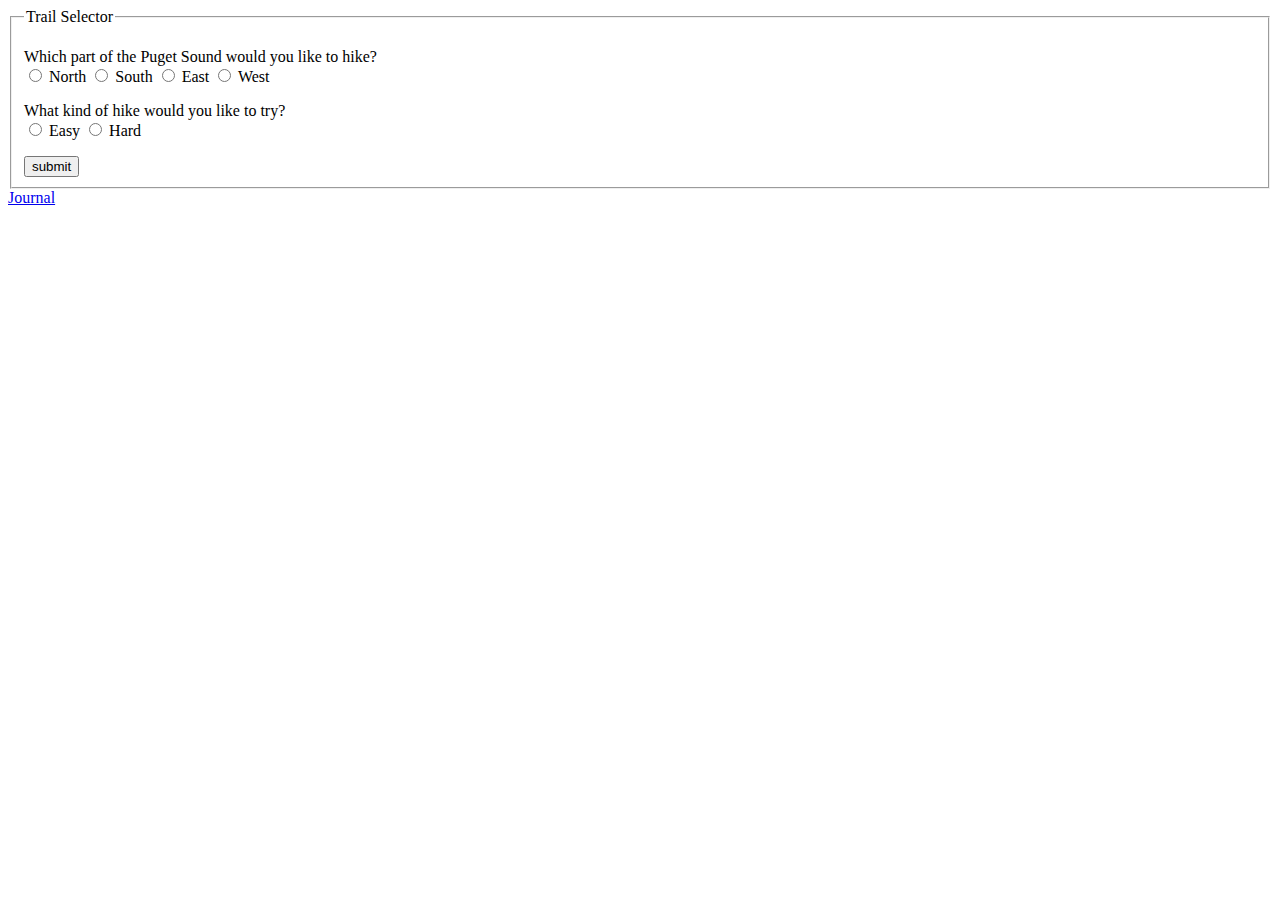
==== index.html @ 9f18eaab "Merge pull request #18 from 42towel/index-init" ====
<!DOCTYPE html>
<html>
  <head>
    <title>Choose Your Own Hiking Adventure!</title>
    <link href="css/style.css" rel="stylesheet" type="text/css" />
  </head>
  <body>
    <header>
    </header>
    <article>
      <form id="formTrailSelector">
        <fieldset>
          <legend>Trail Selector</legend>
            <p>Which part of the Puget Sound would you like to hike?
              <br />
              <input type="radio" name="regionForm" value="north" /> North
              <input type="radio" name="regionForm" value="south" /> South
              <input type="radio" name="regionForm" value="east" /> East
              <input type="radio" name="regionForm" value="west" /> West
            </p>
            <p>What kind of hike would you like to try?
              <br />
              <input type="radio" name="difficultyForm" value="easy" /> Easy
              <input type="radio" name="difficultyForm" value="hard" /> Hard
            </p>
            <input type="submit" value="submit" />
        </fieldset>
      </form>
    </article>
    <div id="journalLink">
      <a href="journal.html" alt="link to Journal page">Journal</a>
    </div>
  </body>
</html>
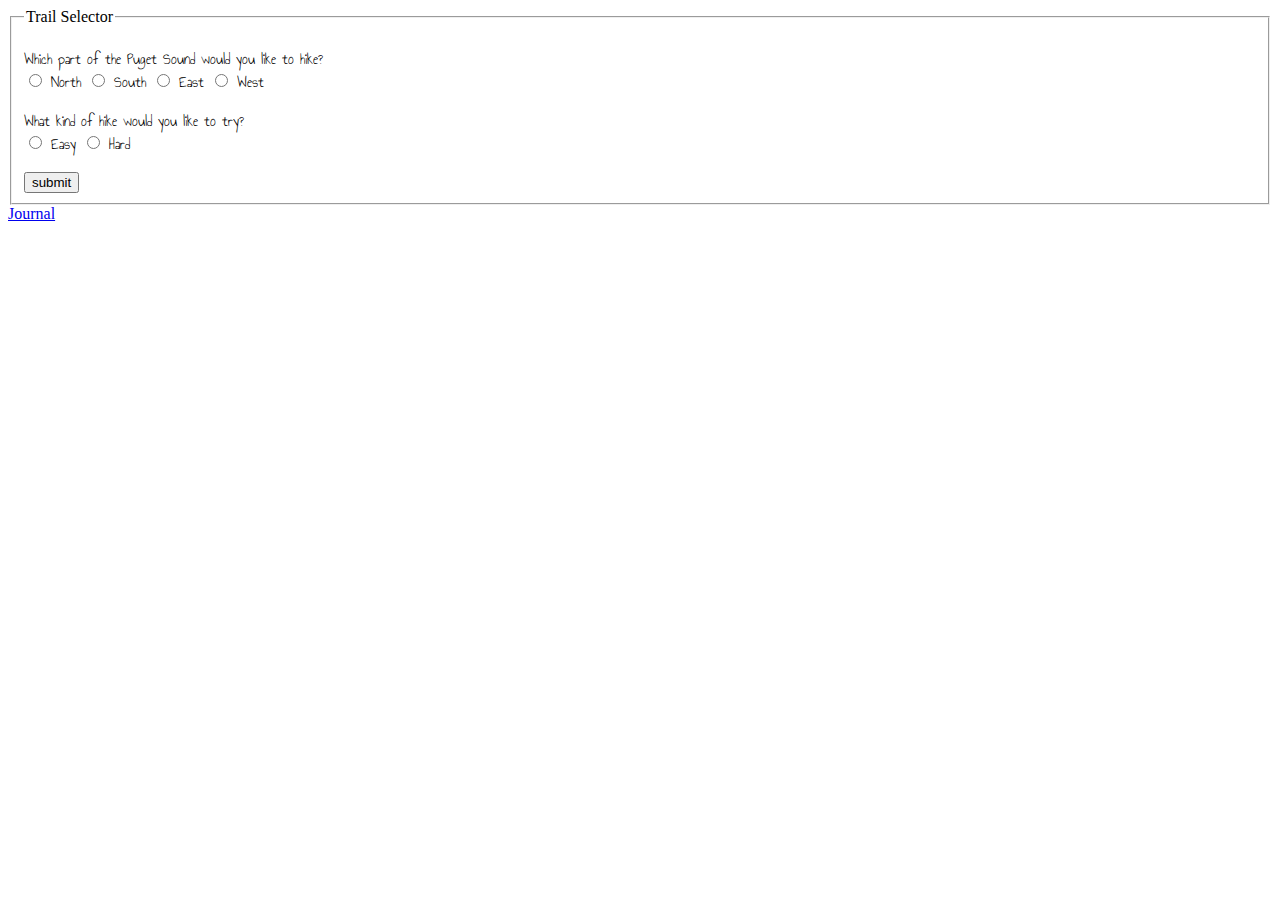
==== commit 5df586bb: "updated css and html css links" ====
--- a/index.html
+++ b/index.html
@@ -3,6 +3,7 @@
   <head>
     <title>Choose Your Own Hiking Adventure!</title>
     <link href="css/style.css" rel="stylesheet" type="text/css" />
+    <link href="https://fonts.googleapis.com/css?family=Annie+Use+Your+Telescope|Bangers|Barrio" rel="stylesheet">
   </head>
   <body>
     <header>
--- a/css/style.css
+++ b/css/style.css
@@ -0,0 +1,11 @@
+p {
+    font-family: 'Annie Use Your Telescope', serif;
+  }
+
+h3 {
+    font-family: 'Bangers', serif;
+  }
+
+h1 {
+    font-family: 'Barrio', serif;
+}
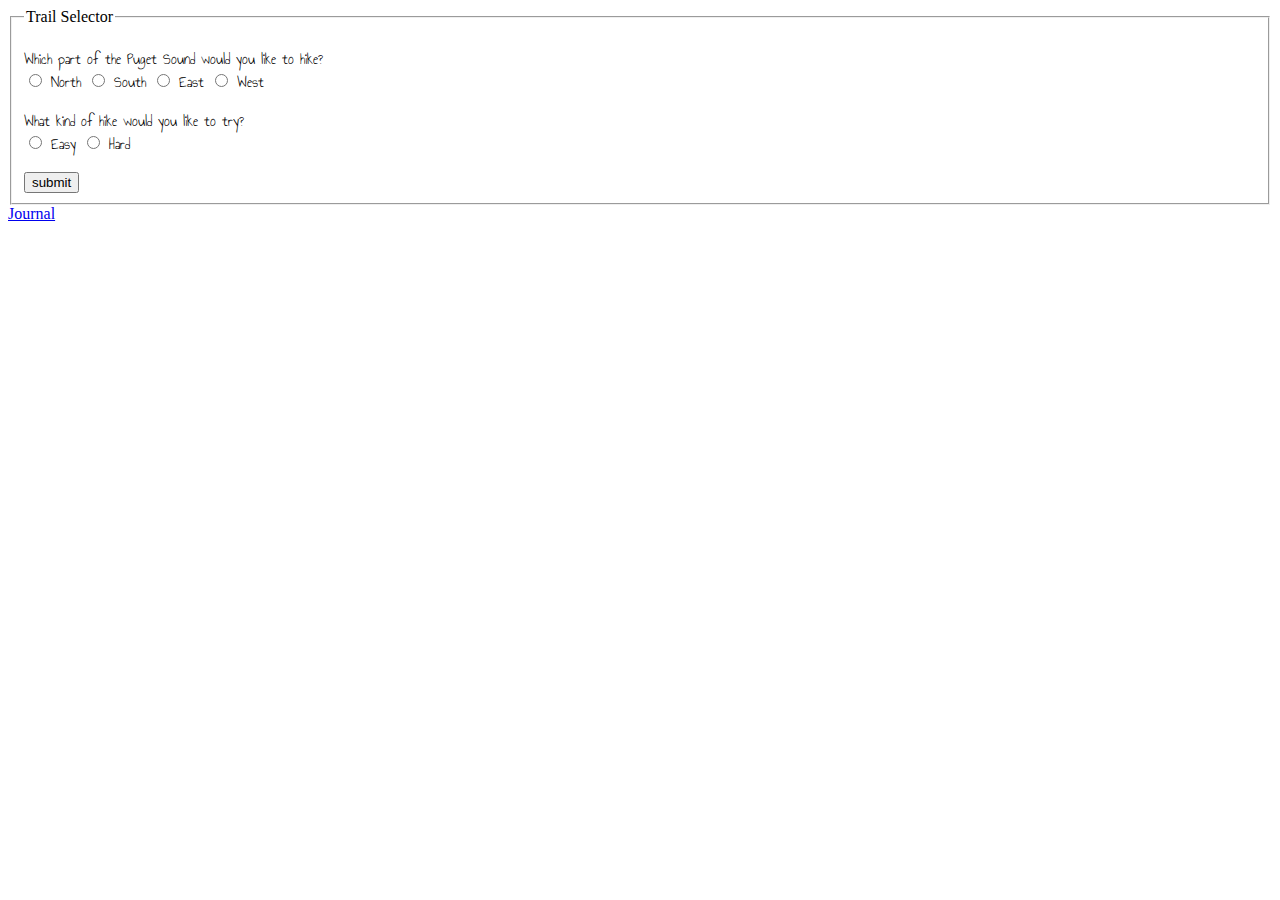
==== commit ef24f812: "Merge pull request #43 from 42towel/tuesTrials" ====
--- a/index.html
+++ b/index.html
@@ -30,6 +30,8 @@
     </article>
     <div id="journalLink">
       <a href="journal.html" alt="link to Journal page">Journal</a>
+
     </div>
   </body>
+  <script src="js/app.js"></script>
 </html>
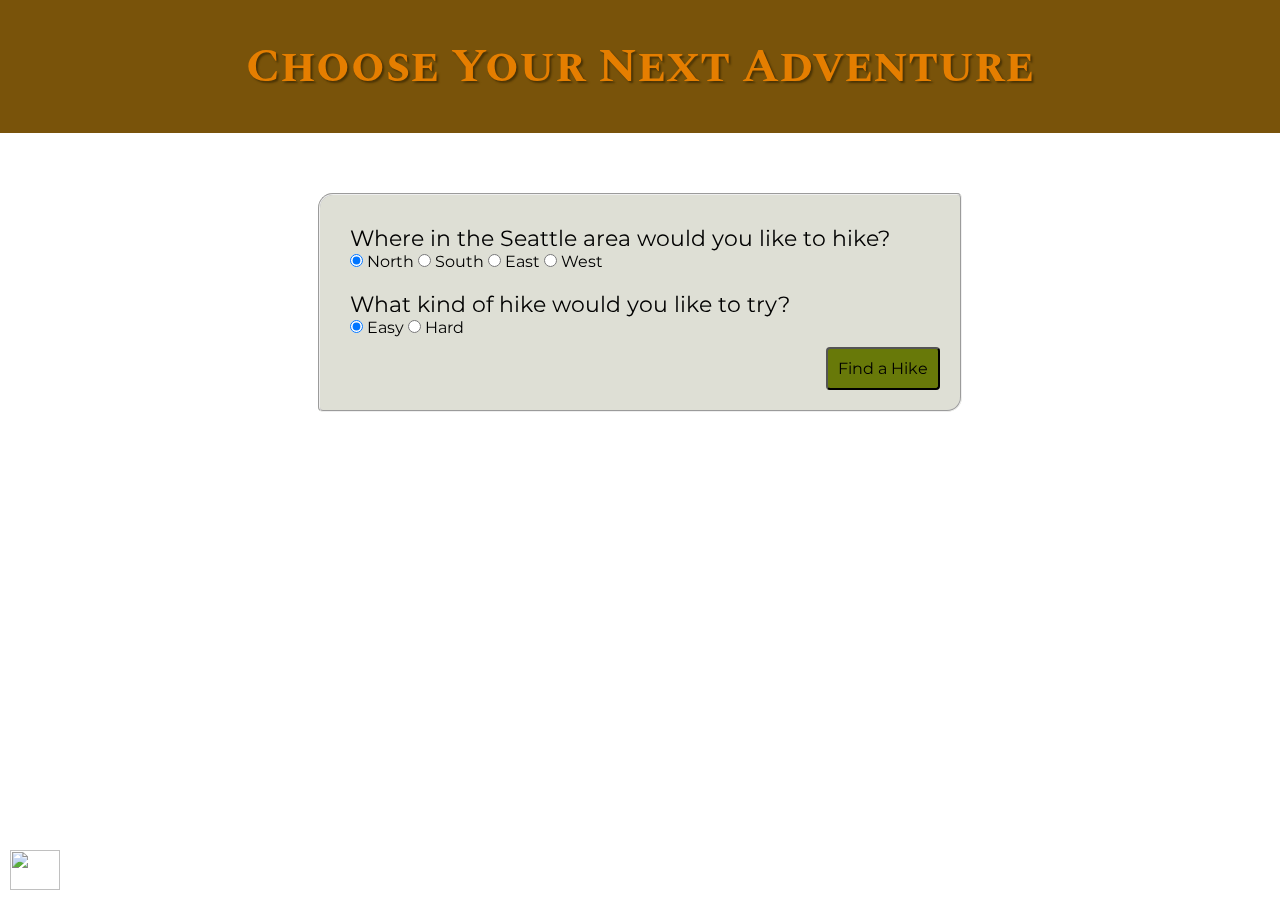
==== commit 17df730d: "Moved home-page styling to style.css for all 3 pages" ====
--- a/index.html
+++ b/index.html
@@ -3,35 +3,34 @@
   <head>
     <title>Choose Your Own Hiking Adventure!</title>
     <link href="css/style.css" rel="stylesheet" type="text/css" />
-    <link href="https://fonts.googleapis.com/css?family=Annie+Use+Your+Telescope|Bangers|Barrio" rel="stylesheet">
+    <link href="https://fonts.googleapis.com/css?family=Josefin+Sans|Montserrat|Spectral" rel="stylesheet">
   </head>
   <body>
-    <header>
+    <header class="brown1">
+      <h1 class="orangefont">Choose Your Next Adventure</h1>
     </header>
     <article>
       <form id="formTrailSelector">
-        <fieldset>
-          <legend>Trail Selector</legend>
-            <p>Which part of the Puget Sound would you like to hike?
+        <fieldset class="gray1">
+          <!-- <legend>Find a Hike</legend> -->
+            <p><span class="feature">Where in the Seattle area would you like to hike?</span>
               <br />
-              <input type="radio" name="regionForm" value="north" /> North
+              <input type="radio" name="regionForm" value="north" checked="checked" /> North
               <input type="radio" name="regionForm" value="south" /> South
               <input type="radio" name="regionForm" value="east" /> East
               <input type="radio" name="regionForm" value="west" /> West
             </p>
-            <p>What kind of hike would you like to try?
+            <p><span class="feature">What kind of hike would you like to try?</span>
               <br />
-              <input type="radio" name="difficultyForm" value="easy" /> Easy
+              <input type="radio" name="difficultyForm" value="easy" checked="checked" /> Easy
               <input type="radio" name="difficultyForm" value="hard" /> Hard
             </p>
-            <input type="submit" value="submit" />
-        </fieldset>
+            <button type="submit" class="green" id="hikeSubmit">Find a Hike</button>
+          </fieldset>
       </form>
     </article>
-    <div id="journalLink">
-      <a href="journal.html" alt="link to Journal page">Journal</a>
-
-    </div>
+    <a href="journal.html" alt="link to Journal page"><img src="images/journal-icon.png" /></a>
+    <div class="background" id="homeBackground"></div>
   </body>
   <script src="js/app.js"></script>
 </html>
--- a/css/style.css
+++ b/css/style.css
@@ -1,11 +1,139 @@
-p {
-    font-family: 'Annie Use Your Telescope', serif;
-  }
+* {
+  margin: 0;
+}
+
+.background {
+  background-size: cover;
+  position: fixed;
+  left: 0;
+  top: 0;
+  z-index: -1;
+  width: 100%;
+  height: 100%;
+}
+
+#homeBackground {
+  background-image: url("../images/backgrounds/hoh2.jpg");
+}
+
+/************************************
+  Colors
+*************************************/
+.green {
+  background-color: #687909;
+}
+
+.brown1 {
+  background-color: #79530a;
+}
+
+.brown2 {
+  background-color: #866422;
+}
+
+.orange {
+  background-color: #e57e00;
+}
+
+.orangefont {
+  color: #e57e00;
+}
+
+.gray1 {
+  background-color: #dedfd5;
+}
+
+.gray2 {
+  background-color: #fcfcf9;
+}
+
+/****************************
+  fonts
+*****************************/
+* {
+  font-family: 'Montserrat', sans-serif;
+}
+
+h1 {
+  font-family: 'Spectral', serif;
+  font-size: 48px;
+  text-shadow: 2px 2px 2px #4a3305;
+  font-variant: small-caps;
+}
+
+h2 {
+  font-family: 'Spectral', serif;
+  font-size: 36px;
+  margin: 8px;
+}
 
 h3 {
-    font-family: 'Bangers', serif;
-  }
+  font-family: 'Spectral', serif;
+  font-size: 24px;
+  margin: 6px;
+}
 
+.feature {
+  font-size: 22px;
+}
+
+
+a {
+  font-size: 16px;
+  color: #e57e00;
+  text-decoration: none;
+}
+
+a:hover {
+  color: black
+}
+
+/***********************************
+ Positioning
+***********************************/
 h1 {
-    font-family: 'Barrio', serif;
+  text-align: center;
+  padding: 30px 0px;
 }
+
+fieldset {
+  align-content: center;
+  width: 600px;
+  margin: 60px auto;
+  padding: 20px;
+  border-radius: 15px 5px;
+}
+
+p {
+  padding: 10px;
+}
+
+a {
+  float: right;
+  margin-right: 40px;
+}
+
+button {
+  padding: 10px;
+  border-radius: 4px;
+  float: right;
+  font-size: 16px;
+  color: black;
+}
+
+button:hover {
+  background-color: #687909;
+  box-shadow: 2px 2px 2px #79530a;
+}
+
+a > img {
+  width: 50px;
+  height: 40px;
+  position: fixed;
+  bottom: 10px;
+  left: 10px;
+}
+
+a > img:hover {
+  opacity: 0.7;
+}
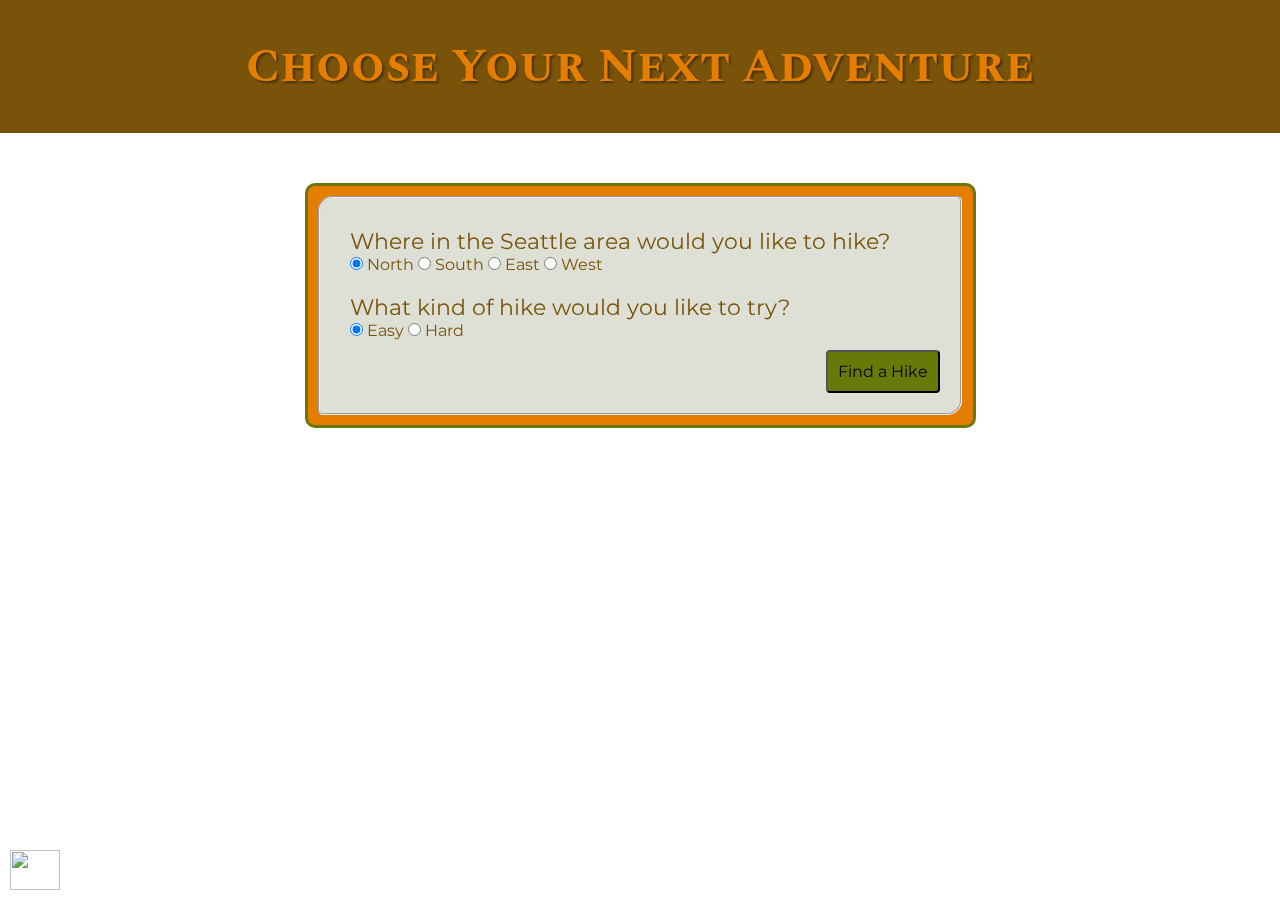
==== commit f72e0cb0: "changed journal form reset, added banner to journal" ====
--- a/index.html
+++ b/index.html
@@ -12,7 +12,6 @@
     <article>
       <form id="formTrailSelector">
         <fieldset class="gray1">
-          <!-- <legend>Find a Hike</legend> -->
             <p><span class="feature">Where in the Seattle area would you like to hike?</span>
               <br />
               <input type="radio" name="regionForm" value="north" checked="checked" /> North
--- a/css/style.css
+++ b/css/style.css
@@ -1,5 +1,6 @@
 * {
   margin: 0;
+  color: #79530a;
 }
 
 .background {
@@ -16,6 +17,10 @@
   background-image: url("../images/backgrounds/hoh2.jpg");
 }
 
+#journalBackground {
+  background-image: url('../images/journal_background.jpg');
+}
+
 /************************************
   Colors
 *************************************/
@@ -47,6 +52,10 @@
   background-color: #fcfcf9;
 }
 
+label {
+  color: black;
+}
+
 /****************************
   fonts
 *****************************/
@@ -67,10 +76,10 @@
   margin: 8px;
 }
 
+
 h3 {
   font-family: 'Spectral', serif;
   font-size: 24px;
-  margin: 6px;
 }
 
 .feature {
@@ -88,9 +97,12 @@
   color: black
 }
 
+
+
 /***********************************
  Positioning
 ***********************************/
+
 h1 {
   text-align: center;
   padding: 30px 0px;
@@ -99,9 +111,17 @@
 fieldset {
   align-content: center;
   width: 600px;
-  margin: 60px auto;
   padding: 20px;
   border-radius: 15px 5px;
+}
+
+form {
+  background-color: #e57e00;
+  border: 3px solid #687909;
+  border-radius: 10px;
+  padding: 10px;
+  margin: 50px auto;
+  width: 645px;
 }
 
 p {
@@ -126,6 +146,76 @@
   box-shadow: 2px 2px 2px #79530a;
 }
 
+textarea {
+  resize: none;
+}
+
+.input {
+  color: black;
+  background-color: #fcfcf9;
+  text-indent: 3px;
+  margin: 20px;
+}
+
+#journalButton {
+  float: none;
+  border-radius: 10px;
+  color: #fcfcf9;
+  background-color: #79530a;
+  margin-left: 5px;
+  margin-top: 2px;
+}
+
+#trailLabel {
+  margin-left: 50px;
+}
+
+#journal {
+  width: 75%;
+  margin: auto;
+}
+
+#journal div {
+  border: 3px solid #687909;
+  border-radius: 10px;
+  background-color: #dedfd5;
+  margin: 25px;
+}
+
+.title {
+  float: left;
+  display: inline;
+  margin-left: 25px;
+}
+
+.trail {
+  float: right;
+  display: inline;
+  margin-right: 25px;
+}
+
+#journal div hr {
+  clear: both;
+  margin: 3px;
+  border-color: #687909;
+}
+
+#journal div p {
+  font-family: 'Spectral', serif;
+  margin: 25px 25px;
+  text-align: center;
+}
+
+footer a {
+  color: #fcfcf9;
+  font-family: 'Josefin Sans', sans-serif;
+}
+
+footer p {
+  color: #fcfcf9;
+  font-family: 'Josefin Sans', sans-serif;
+}
+
 a > img {
   width: 50px;
   height: 40px;
@@ -137,3 +227,7 @@
 a > img:hover {
   opacity: 0.7;
 }
+
+#secondLink {
+  margin-left: 75px;
+}
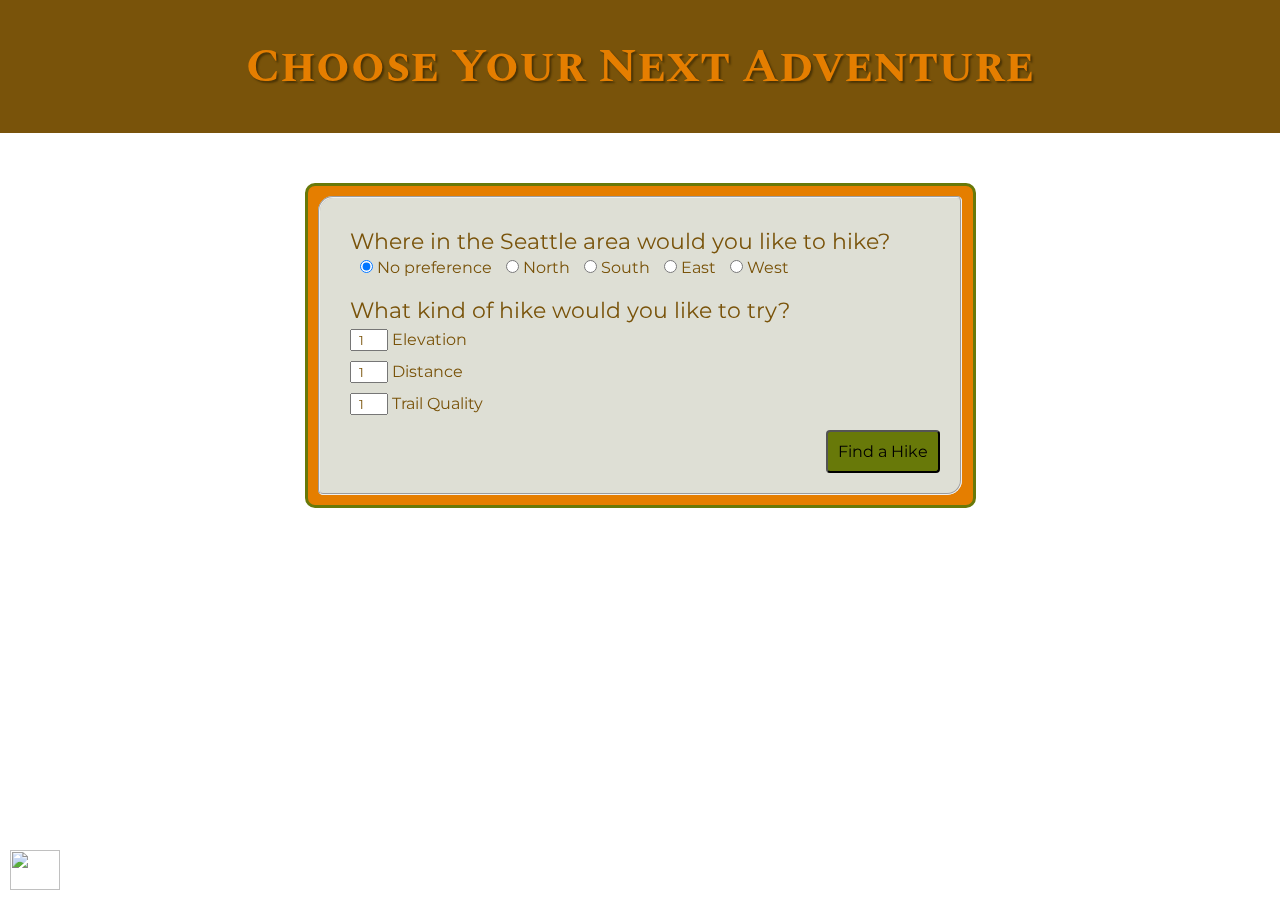
==== commit ae58b59d: "Merge pull request #78 from 42towel/add-features" ====
--- a/index.html
+++ b/index.html
@@ -14,15 +14,19 @@
         <fieldset class="gray1">
             <p><span class="feature">Where in the Seattle area would you like to hike?</span>
               <br />
-              <input type="radio" name="regionForm" value="north" checked="checked" /> North
-              <input type="radio" name="regionForm" value="south" /> South
-              <input type="radio" name="regionForm" value="east" /> East
-              <input type="radio" name="regionForm" value="west" /> West
+              <input type="radio" class="regionbuttons" name="regionForm" value="no_preference" checked="checked" /> No preference
+              <input type="radio" class="regionbuttons" name="regionForm" value="north" /> North
+              <input type="radio" class="regionbuttons" name="regionForm" value="south" /> South
+              <input type="radio" class="regionbuttons" name="regionForm" value="east" /> East
+              <input type="radio" class="regionbuttons" name="regionForm" value="west" /> West
             </p>
             <p><span class="feature">What kind of hike would you like to try?</span>
-              <br />
-              <input type="radio" name="difficultyForm" value="easy" checked="checked" /> Easy
-              <input type="radio" name="difficultyForm" value="hard" /> Hard
+              <br /><input type="number" class="numboxes" name="elevationForm" value="1" min="1" max="5"/> Elevation
+              <br /><input type="number" class="numboxes" name="distanceForm" value="1" min="1" max="5"/> Distance
+              <br /><input type="number" class="numboxes" name="qualityForm" value="1" min="1" max="5"/> Trail Quality
+
+              <!-- <input type="radio" name="difficultyForm" value="easy" checked="checked" /> Easy
+              <input type="radio" name="difficultyForm" value="hard" /> Hard -->
             </p>
             <button type="submit" class="green" id="hikeSubmit">Find a Hike</button>
           </fieldset>
--- a/css/style.css
+++ b/css/style.css
@@ -14,11 +14,11 @@
 }
 
 #homeBackground {
-  background-image: url("../images/backgrounds/hoh2.jpg");
+  background-image: url("../images/backgrounds/wonderland_trail_rainier_2.jpg");
 }
 
 #journalBackground {
-  background-image: url('../images/journal_background.jpg');
+  background-image: url('../images/backgrounds/mt_baker.jpg');
 }
 
 /************************************
@@ -128,6 +128,17 @@
   padding: 10px;
 }
 
+.regionbuttons {
+  margin-top: 5px;
+  margin-left: 10px;
+}
+
+.numboxes {
+  text-align: center;
+  width: 30px;
+  margin: 5px 0px;
+}
+
 a {
   float: right;
   margin-right: 40px;
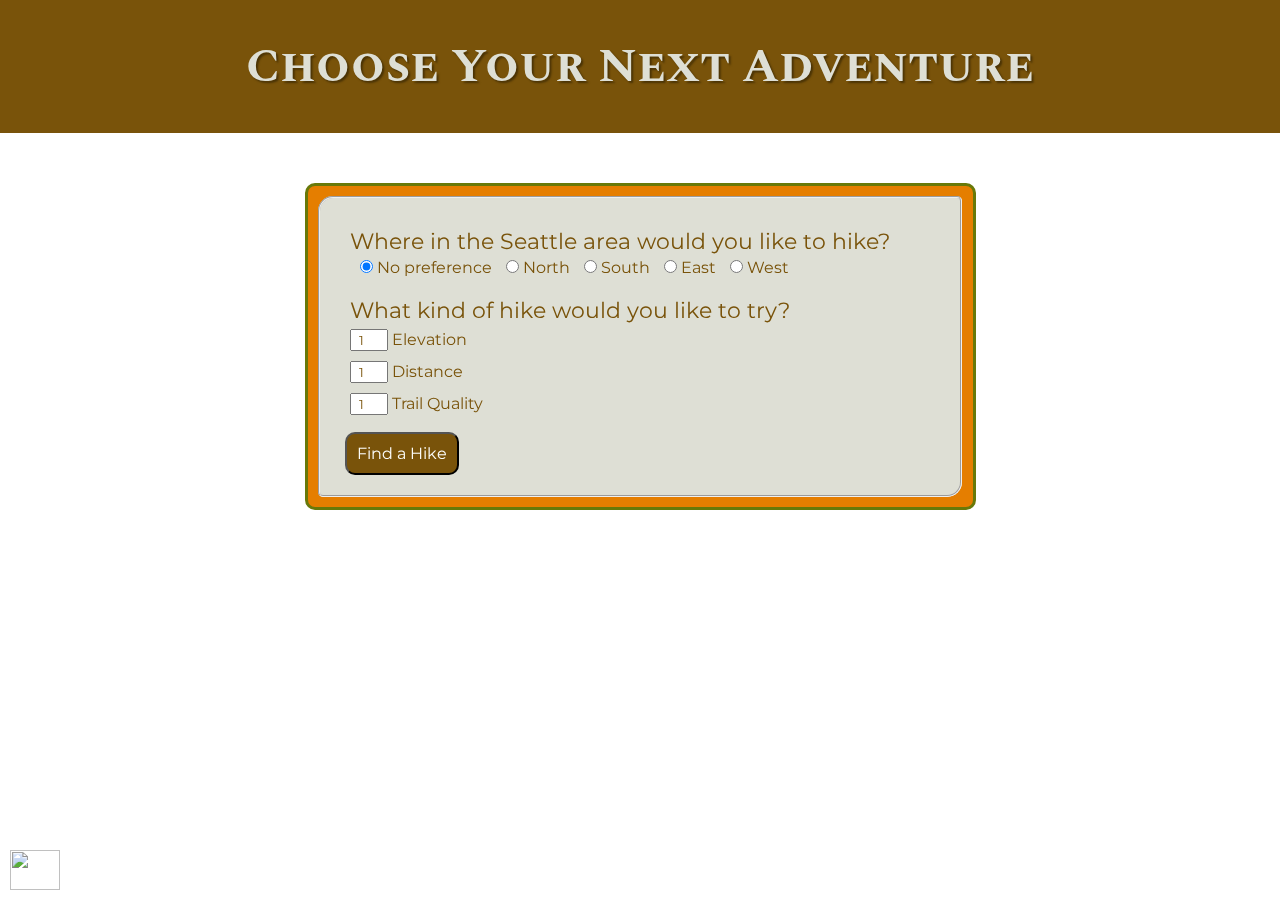
==== commit 613e2d50: "Merge pull request #83 from 42towel/fixingBugs" ====
--- a/index.html
+++ b/index.html
@@ -7,7 +7,7 @@
   </head>
   <body>
     <header class="brown1">
-      <h1 class="orangefont">Choose Your Next Adventure</h1>
+      <h1 class="grayFont">Choose Your Next Adventure</h1>
     </header>
     <article>
       <form id="formTrailSelector">
@@ -24,11 +24,8 @@
               <br /><input type="number" class="numboxes" name="elevationForm" value="1" min="1" max="5"/> Elevation
               <br /><input type="number" class="numboxes" name="distanceForm" value="1" min="1" max="5"/> Distance
               <br /><input type="number" class="numboxes" name="qualityForm" value="1" min="1" max="5"/> Trail Quality
-
-              <!-- <input type="radio" name="difficultyForm" value="easy" checked="checked" /> Easy
-              <input type="radio" name="difficultyForm" value="hard" /> Hard -->
             </p>
-            <button type="submit" class="green" id="hikeSubmit">Find a Hike</button>
+            <button type="submit" class="button" id="hikeSubmit">Find a Hike</button>
           </fieldset>
       </form>
     </article>
--- a/css/style.css
+++ b/css/style.css
@@ -1,6 +1,7 @@
 * {
   margin: 0;
   color: #79530a;
+
 }
 
 .background {
@@ -13,6 +14,10 @@
   height: 100%;
 }
 
+#trailsBackground {
+  background-color: #dedfd5;
+}
+
 #homeBackground {
   background-image: url("../images/backgrounds/wonderland_trail_rainier_2.jpg");
 }
@@ -36,6 +41,11 @@
   background-color: #866422;
 }
 
+.adventure {
+  background-color: #660000;
+  color: #ffff99;
+}
+
 .orange {
   background-color: #e57e00;
 }
@@ -44,6 +54,11 @@
   color: #e57e00;
 }
 
+.h3T {
+  color: #660000;
+  text-transform: capitalize;
+}
+
 .gray1 {
   background-color: #dedfd5;
 }
@@ -52,8 +67,12 @@
   background-color: #fcfcf9;
 }
 
+.grayFont {
+  color: #dedfd5;
+}
+
 label {
-  color: black;
+  color: #dedfd5;
 }
 
 /****************************
@@ -68,6 +87,7 @@
   font-size: 48px;
   text-shadow: 2px 2px 2px #4a3305;
   font-variant: small-caps;
+  color: #e57e00;
 }
 
 h2 {
@@ -102,6 +122,13 @@
 /***********************************
  Positioning
 ***********************************/
+ul {
+  list-style: none;
+}
+
+li {
+  margin: 5px 0px;
+}
 
 h1 {
   text-align: center;
@@ -168,7 +195,7 @@
   margin: 20px;
 }
 
-#journalButton {
+.button {
   float: none;
   border-radius: 10px;
   color: #fcfcf9;
@@ -214,7 +241,6 @@
 #journal div p {
   font-family: 'Spectral', serif;
   margin: 25px 25px;
-  text-align: center;
 }
 
 footer a {
@@ -242,3 +268,19 @@
 #secondLink {
   margin-left: 75px;
 }
+
+#section1trails {
+  float: left;
+  width: 30%;
+  margin: 20px;
+  box-sizing: border-box;
+}
+
+img {
+  width: 60%;
+  box-sizing: border-box;
+}
+
+h3 {
+  display: inline;
+}
